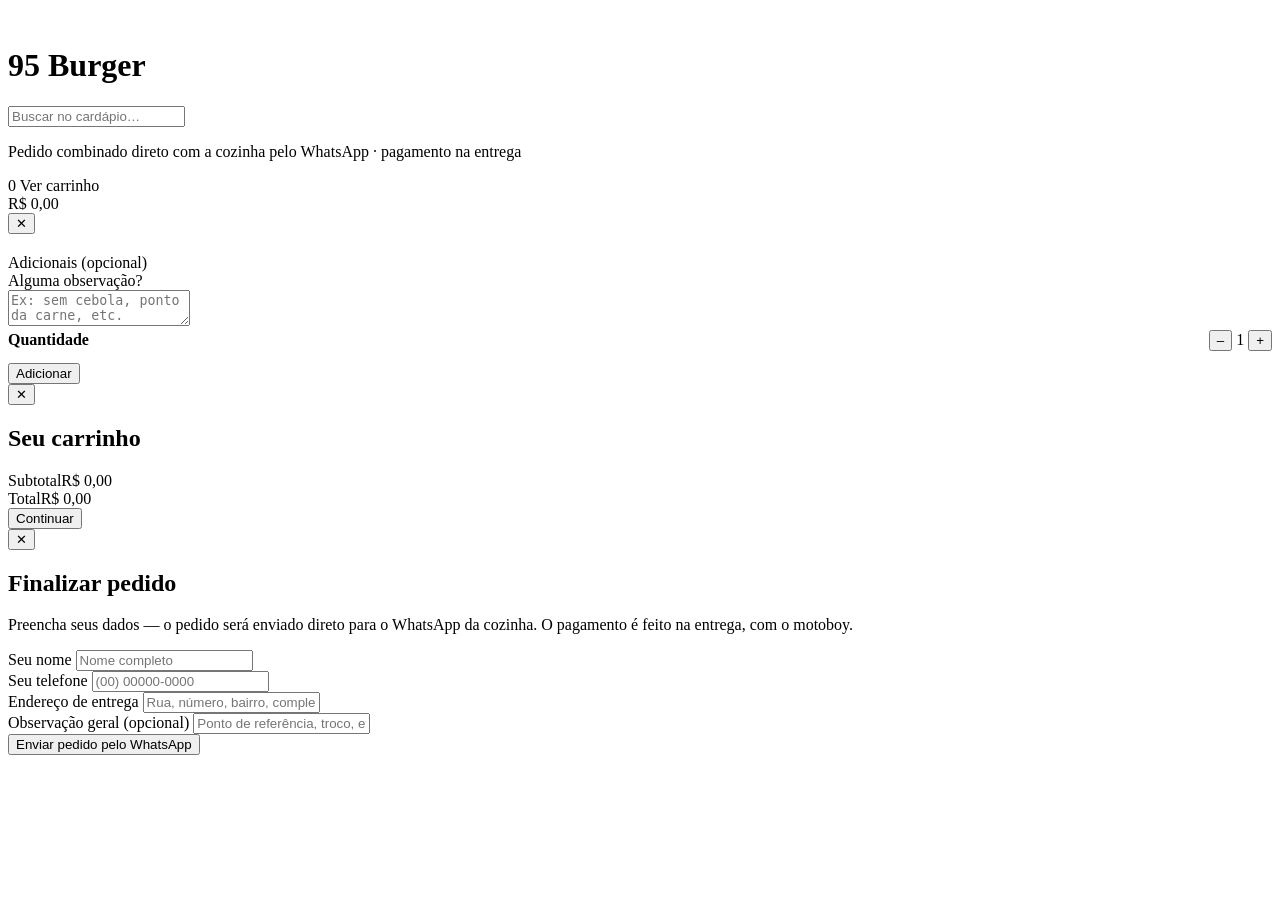
==== index.html @ 2ae1eabd "Add files via upload" ====
<!DOCTYPE html>
<html lang="pt-BR">
<head>
<meta charset="UTF-8">
<meta name="viewport" content="width=device-width, initial-scale=1, viewport-fit=cover">
<title>95 Burger</title>
<link rel="preconnect" href="https://fonts.googleapis.com">
<link href="https://fonts.googleapis.com/css2?family=Fraunces:wght@500;600;700&family=Work+Sans:wght@400;500;600;700&display=swap" rel="stylesheet">
<link rel="stylesheet" href="css/style.css">
</head>
<body>

<header class="topo">
  <div class="topo-linha">
    <img id="logoLoja" class="topo-logo" src="" alt="Logo" onerror="this.style.visibility='hidden'">
    <div class="topo-info">
      <h1 class="topo-nome" id="nomeLoja">95 Burger</h1>
      <div class="topo-status" id="statusLoja"></div>
    </div>
  </div>
  <div class="busca-wrap">
    <input type="text" id="buscaInput" class="busca-input" placeholder="Buscar no cardápio…">
  </div>
  <div class="categorias-scroll" id="categoriasScroll"></div>
</header>

<main class="container">
  <div id="listaProdutos"></div>
  <p class="rodape-marca">Pedido combinado direto com a cozinha pelo WhatsApp · pagamento na entrega</p>
</main>

<!-- Barra flutuante do carrinho -->
<div class="barra-carrinho" id="barraCarrinho">
  <div class="barra-carrinho-esq">
    <span class="barra-carrinho-badge" id="barraCarrinhoBadge">0</span>
    <span class="barra-carrinho-texto">Ver carrinho</span>
  </div>
  <span class="barra-carrinho-total" id="barraCarrinhoTotal">R$ 0,00</span>
</div>

<!-- Overlay compartilhado -->
<div class="overlay" id="overlayGeral"></div>

<!-- Gaveta: personalizar produto -->
<div class="gaveta" id="gavetaProduto">
  <div class="gaveta-puxador"></div>
  <div class="gaveta-corpo" style="position:relative;">
    <button class="btn-fechar-gaveta" id="btnFecharGavetaProduto" aria-label="Fechar">✕</button>
    <img class="gaveta-imagem" id="gavetaProdutoImagem" alt="">
    <h2 class="gaveta-titulo" id="gavetaProdutoTitulo"></h2>
    <p class="gaveta-desc" id="gavetaProdutoDesc"></p>

    <div class="grupo-extra" id="gavetaProdutoExtrasWrap">
      <div class="grupo-extra-titulo">Adicionais <span class="grupo-extra-sub">(opcional)</span></div>
      <div id="gavetaProdutoExtras"></div>
    </div>

    <div class="grupo-extra">
      <div class="grupo-extra-titulo">Alguma observação?</div>
      <textarea class="obs" id="gavetaProdutoObs" placeholder="Ex: sem cebola, ponto da carne, etc."></textarea>
    </div>
  </div>
  <div class="gaveta-rodape">
    <div style="display:flex; align-items:center; justify-content:space-between; margin-bottom:12px;">
      <span style="font-weight:700;">Quantidade</span>
      <div class="stepper">
        <button class="stepper-btn" id="stepperMenos" type="button">–</button>
        <span class="stepper-qtd" id="gavetaProdutoQtd">1</span>
        <button class="stepper-btn" id="stepperMais" type="button">+</button>
      </div>
    </div>
    <button class="btn btn-primario" id="gavetaProdutoBtnAdicionar">Adicionar</button>
  </div>
</div>

<!-- Gaveta: carrinho -->
<div class="gaveta" id="gavetaCarrinho">
  <div class="gaveta-puxador"></div>
  <div class="gaveta-corpo" style="position:relative;">
    <button class="btn-fechar-gaveta" id="btnFecharGavetaCarrinho" aria-label="Fechar">✕</button>
    <h2 class="gaveta-titulo">Seu carrinho</h2>
    <div id="listaItensCarrinho"></div>
    <div class="linha-resumo"><span>Subtotal</span><span id="resumoSubtotal">R$ 0,00</span></div>
    <div class="linha-resumo total"><span>Total</span><span id="resumoTotal">R$ 0,00</span></div>
  </div>
  <div class="gaveta-rodape">
    <button class="btn btn-primario" id="btnIrParaCheckout">Continuar</button>
  </div>
</div>

<!-- Gaveta: checkout -->
<div class="gaveta" id="gavetaCheckout">
  <div class="gaveta-puxador"></div>
  <div class="gaveta-corpo" style="position:relative;">
    <button class="btn-fechar-gaveta" id="btnFecharGavetaCheckout" aria-label="Fechar">✕</button>
    <h2 class="gaveta-titulo">Finalizar pedido</h2>
    <p class="gaveta-desc">Preencha seus dados — o pedido será enviado direto para o WhatsApp da cozinha. O pagamento é feito na entrega, com o motoboy.</p>
    <form id="formCheckout">
      <div class="campo">
        <label for="checkoutNome">Seu nome</label>
        <input type="text" id="checkoutNome" required placeholder="Nome completo">
      </div>
      <div class="campo">
        <label for="checkoutTelefone">Seu telefone</label>
        <input type="tel" id="checkoutTelefone" required placeholder="(00) 00000-0000">
      </div>
      <div class="campo">
        <label for="checkoutEndereco">Endereço de entrega</label>
        <input type="text" id="checkoutEndereco" required placeholder="Rua, número, bairro, complemento">
      </div>
      <div class="campo">
        <label for="checkoutObs">Observação geral (opcional)</label>
        <input type="text" id="checkoutObs" placeholder="Ponto de referência, troco, etc.">
      </div>
      <button class="btn btn-primario" type="submit" id="btnEnviarPedido">Enviar pedido pelo WhatsApp</button>
    </form>
  </div>
</div>

<div class="toast" id="toast"></div>

<script src="https://www.gstatic.com/firebasejs/9.23.0/firebase-app-compat.js"></script>
<script src="https://www.gstatic.com/firebasejs/9.23.0/firebase-firestore-compat.js"></script>
<script src="https://www.gstatic.com/firebasejs/9.23.0/firebase-auth-compat.js"></script>
<script src="js/firebase-config.js"></script>
<script src="js/utils.js"></script>
<script src="js/app.js"></script>
</body>
</html>
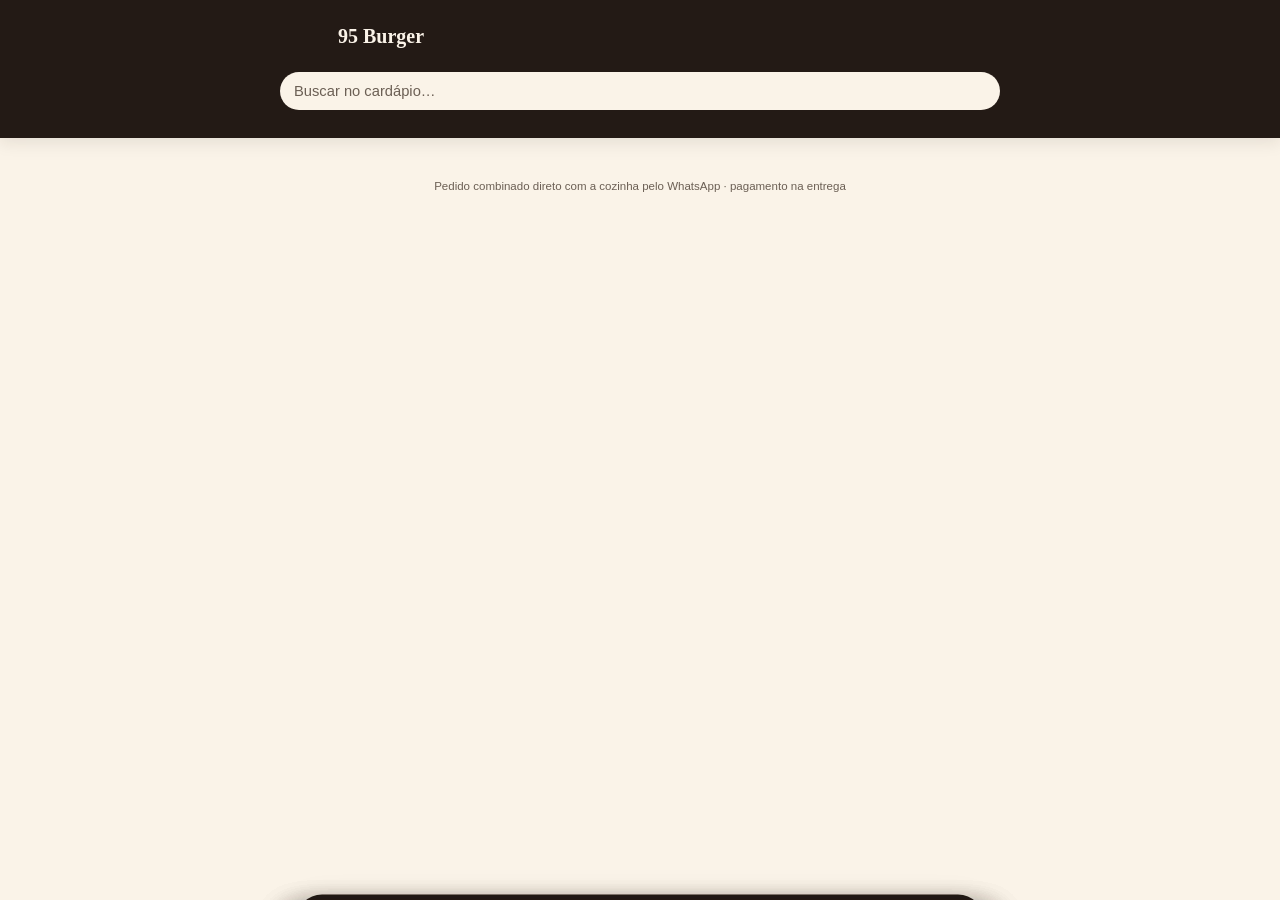
==== commit 4ba7d907: "Fix stylesheet link in index.html" ====
--- a/index.html
+++ b/index.html
@@ -6,7 +6,7 @@
 <title>95 Burger</title>
 <link rel="preconnect" href="https://fonts.googleapis.com">
 <link href="https://fonts.googleapis.com/css2?family=Fraunces:wght@500;600;700&family=Work+Sans:wght@400;500;600;700&display=swap" rel="stylesheet">
-<link rel="stylesheet" href="css/style.css">
+<link rel="stylesheet" href="style.css">
 </head>
 <body>
 
--- a/style.css
+++ b/style.css
@@ -0,0 +1,669 @@
+/* ============================================
+   95 BURGER — Design tokens
+   ============================================ */
+:root {
+  --carvao: #231A15;
+  --carvao-2: #362820;
+  --creme: #FAF3E8;
+  --creme-2: #F1E7D6;
+  --brasa: #D65A1F;
+  --brasa-escuro: #B84A16;
+  --mostarda: #E8A93B;
+  --picles: #6B7A4F;
+  --vermelho-alerta: #B23A2E;
+  --texto: #231A15;
+  --texto-suave: #6b5f54;
+  --branco: #FFFFFF;
+
+  --fonte-display: "Fraunces", Georgia, serif;
+  --fonte-corpo: "Work Sans", -apple-system, sans-serif;
+
+  --raio: 14px;
+  --raio-peq: 8px;
+  --sombra: 0 4px 16px rgba(35, 26, 21, 0.10);
+  --sombra-forte: 0 8px 28px rgba(35, 26, 21, 0.22);
+}
+
+* { box-sizing: border-box; }
+html, body {
+  margin: 0; padding: 0;
+  background: var(--creme);
+  color: var(--texto);
+  font-family: var(--fonte-corpo);
+  -webkit-font-smoothing: antialiased;
+}
+img { max-width: 100%; display: block; }
+button { font-family: inherit; cursor: pointer; }
+a { color: inherit; text-decoration: none; }
+input, textarea, select { font-family: inherit; }
+
+:focus-visible {
+  outline: 3px solid var(--mostarda);
+  outline-offset: 2px;
+}
+
+@media (prefers-reduced-motion: reduce) {
+  *, *::before, *::after { animation-duration: 0.01ms !important; transition-duration: 0.01ms !important; }
+}
+
+.container {
+  max-width: 720px;
+  margin: 0 auto;
+  padding: 0 16px;
+}
+
+/* ---------- Header ---------- */
+.topo {
+  position: sticky;
+  top: 0;
+  z-index: 40;
+  background: var(--carvao);
+  color: var(--creme);
+  padding: 14px 16px 12px;
+  box-shadow: var(--sombra);
+}
+.topo-linha {
+  display: flex;
+  align-items: center;
+  gap: 12px;
+  max-width: 720px;
+  margin: 0 auto;
+}
+.topo-logo {
+  width: 46px; height: 46px;
+  border-radius: 50%;
+  object-fit: cover;
+  background: var(--creme-2);
+  flex-shrink: 0;
+  border: 2px solid var(--mostarda);
+}
+.topo-info { flex: 1; min-width: 0; }
+.topo-nome {
+  font-family: var(--fonte-display);
+  font-size: 1.25rem;
+  font-weight: 600;
+  line-height: 1.1;
+  margin: 0;
+}
+.topo-status {
+  font-size: 0.78rem;
+  color: var(--mostarda);
+  margin-top: 2px;
+  display: flex;
+  align-items: center;
+  gap: 6px;
+}
+.bolinha-aberto {
+  width: 7px; height: 7px; border-radius: 50%;
+  background: #7CB05A;
+  display: inline-block;
+}
+.bolinha-fechado { background: var(--vermelho-alerta); }
+
+.busca-wrap { margin-top: 12px; max-width: 720px; margin-left: auto; margin-right: auto; }
+.busca-input {
+  width: 100%;
+  padding: 11px 14px;
+  border-radius: 999px;
+  border: none;
+  background: var(--creme);
+  color: var(--texto);
+  font-size: 0.92rem;
+}
+.busca-input::placeholder { color: var(--texto-suave); }
+
+/* ---------- Categoria chips ---------- */
+.categorias-scroll {
+  display: flex;
+  gap: 8px;
+  overflow-x: auto;
+  padding: 12px 16px 4px;
+  scrollbar-width: none;
+}
+.categorias-scroll::-webkit-scrollbar { display: none; }
+.chip-categoria {
+  flex-shrink: 0;
+  padding: 8px 16px;
+  border-radius: 999px;
+  border: 1.5px solid var(--creme-2);
+  background: var(--branco);
+  font-size: 0.86rem;
+  font-weight: 600;
+  color: var(--texto-suave);
+  transition: background 0.15s, color 0.15s, border-color 0.15s;
+}
+.chip-categoria.ativo {
+  background: var(--brasa);
+  border-color: var(--brasa);
+  color: var(--branco);
+}
+
+/* ---------- Lista de produtos ---------- */
+.secao-titulo {
+  font-family: var(--fonte-display);
+  font-size: 1.3rem;
+  font-weight: 600;
+  margin: 20px 0 10px;
+  scroll-margin-top: 150px;
+}
+.produto-card {
+  display: flex;
+  gap: 12px;
+  background: var(--branco);
+  border-radius: var(--raio);
+  padding: 12px;
+  margin-bottom: 10px;
+  box-shadow: var(--sombra);
+  align-items: stretch;
+  border: 1px solid transparent;
+  transition: border-color 0.15s;
+}
+.produto-card:active { border-color: var(--mostarda); }
+.produto-info { flex: 1; min-width: 0; display: flex; flex-direction: column; }
+.produto-nome {
+  font-weight: 700;
+  font-size: 0.98rem;
+  margin: 0 0 4px;
+}
+.produto-desc {
+  font-size: 0.82rem;
+  color: var(--texto-suave);
+  margin: 0;
+  overflow: hidden;
+  display: -webkit-box;
+  -webkit-line-clamp: 2;
+  -webkit-box-orient: vertical;
+}
+.produto-preco {
+  font-family: var(--fonte-display);
+  font-weight: 600;
+  color: var(--brasa-escuro);
+  margin-top: auto;
+  padding-top: 6px;
+  font-size: 1.02rem;
+}
+.produto-imagem-wrap {
+  width: 92px; height: 92px;
+  border-radius: var(--raio-peq);
+  overflow: hidden;
+  flex-shrink: 0;
+  background: var(--creme-2);
+  position: relative;
+}
+.produto-imagem-wrap img { width: 100%; height: 100%; object-fit: cover; }
+.produto-indisponivel {
+  position: absolute; inset: 0;
+  background: rgba(35,26,21,0.55);
+  color: var(--creme);
+  font-size: 0.7rem;
+  font-weight: 700;
+  display: flex; align-items: center; justify-content: center;
+  text-align: center;
+  padding: 4px;
+}
+.produto-card.indisponivel { opacity: 0.6; }
+
+.estado-vazio {
+  text-align: center;
+  padding: 60px 20px;
+  color: var(--texto-suave);
+}
+
+/* ---------- Gaveta (drawer) genérica ---------- */
+.overlay {
+  position: fixed; inset: 0;
+  background: rgba(35,26,21,0.5);
+  z-index: 90;
+  opacity: 0;
+  pointer-events: none;
+  transition: opacity 0.22s ease;
+}
+.overlay.aberta { opacity: 1; pointer-events: auto; }
+
+.gaveta {
+  position: fixed;
+  left: 0; right: 0; bottom: 0;
+  max-width: 720px;
+  margin: 0 auto;
+  background: var(--creme);
+  border-radius: 20px 20px 0 0;
+  z-index: 91;
+  max-height: 88vh;
+  display: flex;
+  flex-direction: column;
+  transform: translateY(100%);
+  transition: transform 0.28s cubic-bezier(.22,.9,.32,1);
+  box-shadow: var(--sombra-forte);
+}
+.gaveta.aberta { transform: translateY(0); }
+.gaveta-puxador {
+  width: 40px; height: 4px;
+  background: var(--creme-2);
+  border-radius: 4px;
+  margin: 10px auto 4px;
+}
+.gaveta-corpo {
+  overflow-y: auto;
+  padding: 4px 18px 18px;
+}
+.gaveta-rodape {
+  padding: 12px 18px calc(14px + env(safe-area-inset-bottom));
+  border-top: 1px solid var(--creme-2);
+  background: var(--creme);
+}
+
+.gaveta-imagem {
+  width: 100%; height: 180px;
+  border-radius: var(--raio);
+  object-fit: cover;
+  background: var(--creme-2);
+  margin-bottom: 12px;
+}
+.gaveta-titulo {
+  font-family: var(--fonte-display);
+  font-size: 1.4rem;
+  font-weight: 600;
+  margin: 0 0 6px;
+}
+.gaveta-desc { color: var(--texto-suave); font-size: 0.9rem; margin: 0 0 16px; }
+
+.grupo-extra { margin-bottom: 18px; }
+.grupo-extra-titulo {
+  font-weight: 700;
+  font-size: 0.95rem;
+  margin-bottom: 8px;
+}
+.grupo-extra-sub { font-size: 0.78rem; color: var(--texto-suave); font-weight: 400; }
+
+.linha-extra {
+  display: flex;
+  align-items: center;
+  justify-content: space-between;
+  padding: 10px 0;
+  border-bottom: 1px solid var(--creme-2);
+}
+.linha-extra-nome { font-size: 0.9rem; }
+.linha-extra-preco { font-size: 0.8rem; color: var(--texto-suave); }
+
+.stepper {
+  display: flex;
+  align-items: center;
+  gap: 10px;
+}
+.stepper-btn {
+  width: 30px; height: 30px;
+  border-radius: 50%;
+  border: 1.5px solid var(--brasa);
+  background: var(--branco);
+  color: var(--brasa);
+  font-size: 1.1rem;
+  font-weight: 700;
+  display: flex; align-items: center; justify-content: center;
+  transition: max-width 0.2s ease, opacity 0.2s ease;
+}
+.stepper-btn:disabled { opacity: 0.3; }
+.stepper-qtd { min-width: 18px; text-align: center; font-weight: 700; }
+
+.checkbox-extra {
+  width: 20px; height: 20px;
+  border-radius: 5px;
+  border: 1.5px solid var(--texto-suave);
+  flex-shrink: 0;
+  position: relative;
+}
+.checkbox-extra.marcado {
+  background: var(--brasa);
+  border-color: var(--brasa);
+}
+.checkbox-extra.marcado::after {
+  content: "";
+  position: absolute;
+  left: 6px; top: 2px;
+  width: 5px; height: 10px;
+  border: solid white;
+  border-width: 0 2px 2px 0;
+  transform: rotate(45deg);
+}
+
+textarea.obs {
+  width: 100%;
+  border: 1.5px solid var(--creme-2);
+  border-radius: var(--raio-peq);
+  padding: 10px 12px;
+  font-size: 0.88rem;
+  resize: vertical;
+  min-height: 60px;
+  background: var(--branco);
+}
+
+.btn {
+  border: none;
+  border-radius: 999px;
+  padding: 14px 20px;
+  font-weight: 700;
+  font-size: 0.96rem;
+  display: flex;
+  align-items: center;
+  justify-content: center;
+  gap: 8px;
+  width: 100%;
+  transition: transform 0.1s ease, background 0.15s;
+}
+.btn:active { transform: scale(0.98); }
+.btn-primario { background: var(--brasa); color: var(--branco); }
+.btn-primario:hover { background: var(--brasa-escuro); }
+.btn-secundario { background: var(--branco); color: var(--carvao); border: 1.5px solid var(--creme-2); }
+.btn-perigo { background: var(--vermelho-alerta); color: var(--branco); }
+.btn:disabled { opacity: 0.45; }
+
+.btn-fechar-gaveta {
+  position: absolute;
+  right: 14px; top: 14px;
+  width: 32px; height: 32px;
+  border-radius: 50%;
+  background: rgba(35,26,21,0.55);
+  color: white;
+  border: none;
+  font-size: 1rem;
+  display: flex; align-items: center; justify-content: center;
+}
+
+/* ---------- Barra flutuante do carrinho ---------- */
+.barra-carrinho {
+  position: fixed;
+  left: 16px; right: 16px;
+  bottom: 16px;
+  max-width: 688px;
+  margin: 0 auto;
+  background: var(--carvao);
+  color: var(--creme);
+  border-radius: 999px;
+  padding: 14px 20px;
+  display: flex;
+  align-items: center;
+  justify-content: space-between;
+  box-shadow: var(--sombra-forte);
+  z-index: 50;
+  transform: translateY(120%);
+  transition: transform 0.25s ease;
+}
+.barra-carrinho.visivel { transform: translateY(0); }
+.barra-carrinho-esq { display: flex; align-items: center; gap: 10px; }
+.barra-carrinho-badge {
+  background: var(--mostarda);
+  color: var(--carvao);
+  font-weight: 700;
+  font-size: 0.78rem;
+  width: 24px; height: 24px;
+  border-radius: 50%;
+  display: flex; align-items: center; justify-content: center;
+}
+.barra-carrinho-texto { font-weight: 600; font-size: 0.9rem; }
+.barra-carrinho-total { font-family: var(--fonte-display); font-weight: 600; font-size: 1.05rem; }
+
+/* ---------- Carrinho (itens) ---------- */
+.item-carrinho {
+  display: flex;
+  gap: 10px;
+  padding: 12px 0;
+  border-bottom: 1px solid var(--creme-2);
+}
+.item-carrinho-info { flex: 1; }
+.item-carrinho-nome { font-weight: 700; font-size: 0.9rem; }
+.item-carrinho-extras { font-size: 0.78rem; color: var(--texto-suave); margin-top: 2px; }
+.item-carrinho-obs { font-size: 0.76rem; color: var(--picles); font-style: italic; margin-top: 2px; }
+.item-carrinho-preco { font-weight: 700; font-size: 0.9rem; white-space: nowrap; }
+.item-carrinho-remover { font-size: 0.76rem; color: var(--vermelho-alerta); margin-top: 6px; font-weight: 600; }
+
+.linha-resumo {
+  display: flex;
+  justify-content: space-between;
+  padding: 6px 0;
+  font-size: 0.9rem;
+}
+.linha-resumo.total {
+  font-family: var(--fonte-display);
+  font-weight: 600;
+  font-size: 1.15rem;
+  padding-top: 10px;
+  border-top: 1.5px dashed var(--creme-2);
+  margin-top: 6px;
+}
+
+.campo {
+  margin-bottom: 12px;
+}
+.campo label {
+  display: block;
+  font-size: 0.82rem;
+  font-weight: 700;
+  margin-bottom: 5px;
+}
+.campo input, .campo select {
+  width: 100%;
+  padding: 11px 13px;
+  border-radius: var(--raio-peq);
+  border: 1.5px solid var(--creme-2);
+  background: var(--branco);
+  font-size: 0.92rem;
+}
+
+.toast {
+  position: fixed;
+  bottom: 90px;
+  left: 50%;
+  transform: translateX(-50%) translateY(20px);
+  background: var(--carvao);
+  color: var(--creme);
+  padding: 10px 18px;
+  border-radius: 999px;
+  font-size: 0.85rem;
+  font-weight: 600;
+  z-index: 100;
+  opacity: 0;
+  transition: opacity 0.2s, transform 0.2s;
+  pointer-events: none;
+  white-space: nowrap;
+}
+.toast.visivel { opacity: 1; transform: translateX(-50%) translateY(0); }
+
+.rodape-marca {
+  text-align: center;
+  font-size: 0.72rem;
+  color: var(--texto-suave);
+  padding: 30px 0 110px;
+}
+
+/* ============================================
+   ADMIN
+   ============================================ */
+.admin-body { background: var(--creme-2); min-height: 100vh; }
+.admin-topo {
+  background: var(--carvao);
+  color: var(--creme);
+  padding: 16px;
+}
+.admin-topo-linha {
+  max-width: 920px;
+  margin: 0 auto;
+  display: flex;
+  align-items: center;
+  justify-content: space-between;
+}
+.admin-topo-titulo { font-family: var(--fonte-display); font-size: 1.2rem; }
+.admin-container { max-width: 920px; margin: 0 auto; padding: 20px 16px 60px; }
+
+.admin-abas {
+  display: flex;
+  gap: 6px;
+  margin-bottom: 20px;
+  overflow-x: auto;
+  scrollbar-width: none;
+}
+.admin-abas::-webkit-scrollbar { display: none; }
+.admin-aba {
+  flex-shrink: 0;
+  padding: 10px 16px;
+  border-radius: var(--raio-peq);
+  background: var(--branco);
+  font-weight: 700;
+  font-size: 0.85rem;
+  color: var(--texto-suave);
+  border: 1.5px solid transparent;
+}
+.admin-aba.ativa {
+  background: var(--carvao);
+  color: var(--creme);
+}
+
+.admin-card {
+  background: var(--branco);
+  border-radius: var(--raio);
+  padding: 18px;
+  margin-bottom: 16px;
+  box-shadow: var(--sombra);
+}
+.admin-card h3 {
+  font-family: var(--fonte-display);
+  margin-top: 0;
+  font-size: 1.1rem;
+}
+.admin-card-ajuda {
+  font-size: 0.78rem;
+  color: var(--texto-suave);
+  margin-top: -6px;
+  margin-bottom: 14px;
+  line-height: 1.5;
+}
+.admin-card-ajuda code {
+  background: var(--creme-2);
+  padding: 1px 5px;
+  border-radius: 4px;
+  font-size: 0.74rem;
+}
+
+.admin-linha-produto {
+  display: flex;
+  gap: 12px;
+  align-items: center;
+  padding: 10px;
+  border-radius: var(--raio-peq);
+  border: 1.5px solid var(--creme-2);
+  margin-bottom: 8px;
+}
+.admin-linha-produto img {
+  width: 52px; height: 52px;
+  border-radius: 8px;
+  object-fit: cover;
+  background: var(--creme-2);
+  flex-shrink: 0;
+}
+.admin-linha-produto-info { flex: 1; min-width: 0; }
+.admin-linha-produto-nome { font-weight: 700; font-size: 0.9rem; }
+.admin-linha-produto-meta { font-size: 0.76rem; color: var(--texto-suave); }
+.admin-linha-acoes { display: flex; gap: 6px; flex-shrink: 0; }
+.icone-btn {
+  width: 34px; height: 34px;
+  border-radius: 8px;
+  border: 1.5px solid var(--creme-2);
+  background: var(--branco);
+  display: flex; align-items: center; justify-content: center;
+  font-size: 0.95rem;
+}
+
+.tag-disponivel, .tag-indisponivel {
+  font-size: 0.68rem;
+  font-weight: 700;
+  padding: 2px 8px;
+  border-radius: 999px;
+  display: inline-block;
+  margin-top: 2px;
+}
+.tag-disponivel { background: #E5EFDB; color: var(--picles); }
+.tag-indisponivel { background: #F5DEDA; color: var(--vermelho-alerta); }
+
+.admin-login-wrap {
+  min-height: 100vh;
+  display: flex;
+  align-items: center;
+  justify-content: center;
+  padding: 20px;
+}
+.admin-login-card {
+  background: var(--branco);
+  border-radius: var(--raio);
+  padding: 32px 26px;
+  max-width: 360px;
+  width: 100%;
+  box-shadow: var(--sombra-forte);
+}
+.admin-login-card h1 {
+  font-family: var(--fonte-display);
+  font-size: 1.4rem;
+  margin-top: 0;
+}
+.erro-msg {
+  color: var(--vermelho-alerta);
+  font-size: 0.82rem;
+  margin-top: 8px;
+}
+
+.preview-imagem-pequena {
+  width: 60px; height: 60px;
+  border-radius: 8px;
+  object-fit: cover;
+  background: var(--creme-2);
+  margin-top: 8px;
+  border: 1.5px solid var(--creme-2);
+}
+
+.linha-flex {
+  display: flex;
+  gap: 10px;
+}
+.linha-flex .campo { flex: 1; }
+
+.btn-add-flutuante {
+  display: inline-flex;
+  align-items: center;
+  gap: 6px;
+  background: var(--carvao);
+  color: var(--creme);
+  border-radius: 999px;
+  padding: 10px 18px;
+  font-weight: 700;
+  font-size: 0.85rem;
+  margin-bottom: 14px;
+  border: none;
+}
+
+hr.sep { border: none; border-top: 1px solid var(--creme-2); margin: 18px 0; }
+
+.switch {
+  position: relative;
+  width: 44px; height: 24px;
+  flex-shrink: 0;
+}
+.switch input { opacity: 0; width: 0; height: 0; }
+.switch-trilho {
+  position: absolute; inset: 0;
+  background: #d8cfc2;
+  border-radius: 999px;
+  transition: 0.2s;
+  cursor: pointer;
+}
+.switch-trilho::before {
+  content: "";
+  position: absolute;
+  width: 18px; height: 18px;
+  left: 3px; top: 3px;
+  background: white;
+  border-radius: 50%;
+  transition: 0.2s;
+}
+.switch input:checked + .switch-trilho { background: var(--picles); }
+.switch input:checked + .switch-trilho::before { transform: translateX(20px); }
+
+@media (min-width: 600px) {
+  .produto-imagem-wrap { width: 104px; height: 104px; }
+}
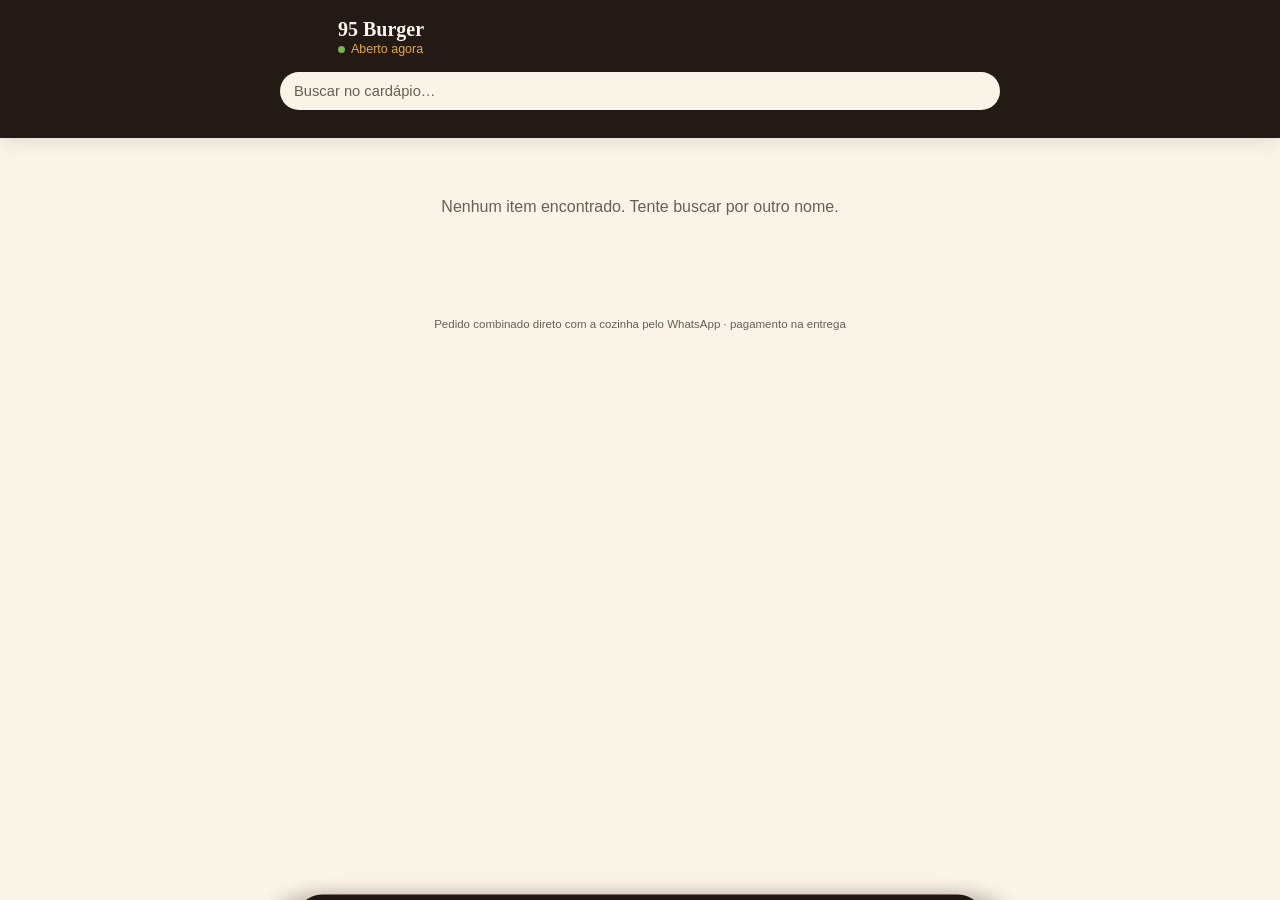
==== commit d631d9fe: "Update script source paths in index.html" ====
--- a/index.html
+++ b/index.html
@@ -122,8 +122,8 @@
 <script src="https://www.gstatic.com/firebasejs/9.23.0/firebase-app-compat.js"></script>
 <script src="https://www.gstatic.com/firebasejs/9.23.0/firebase-firestore-compat.js"></script>
 <script src="https://www.gstatic.com/firebasejs/9.23.0/firebase-auth-compat.js"></script>
-<script src="js/firebase-config.js"></script>
-<script src="js/utils.js"></script>
-<script src="js/app.js"></script>
+<script src="firebase-config.js"></script>
+<script src="utils.js"></script>
+<script src="app.js"></script>
 </body>
 </html>
